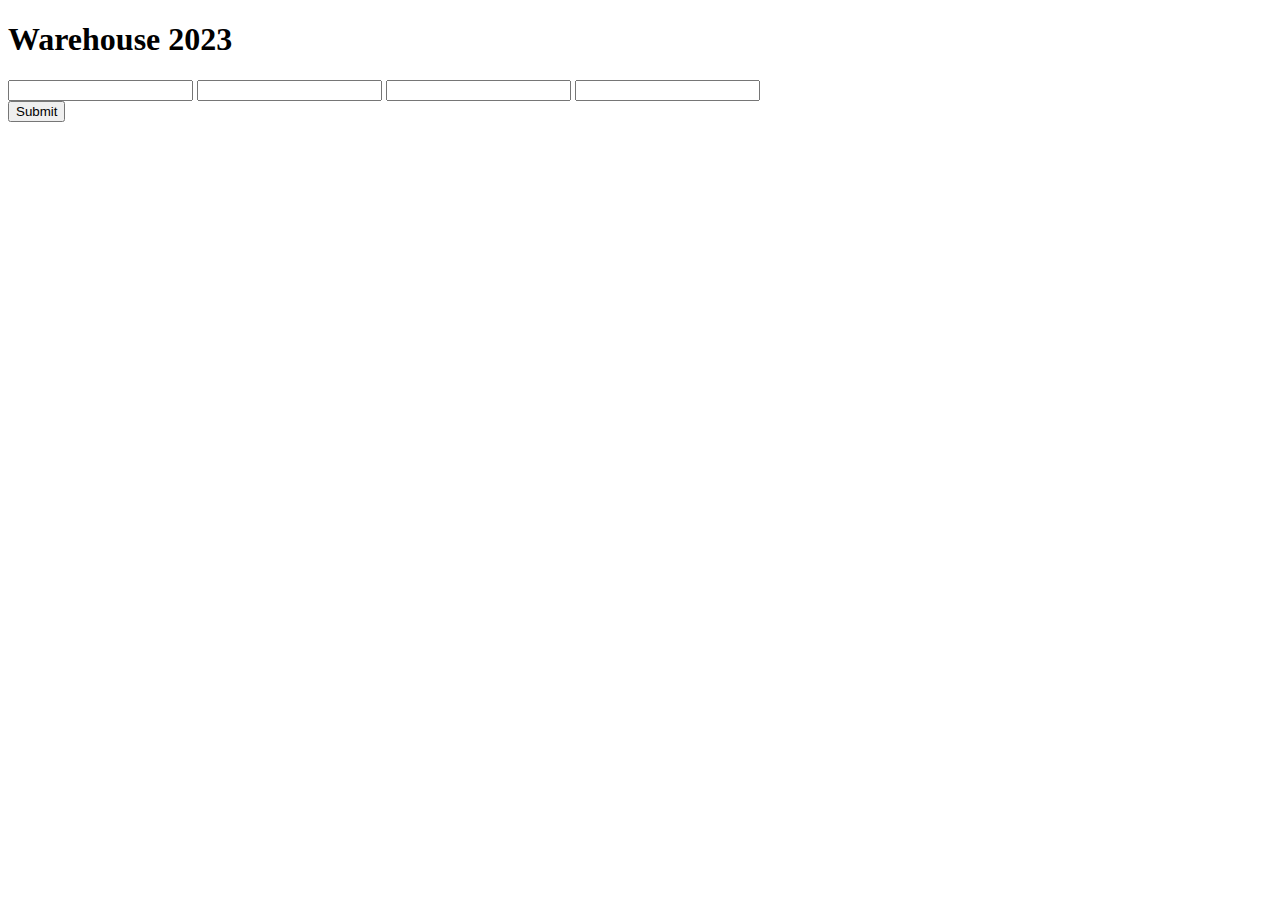
==== sws/2023/src/main/resources/index.html @ 39394d0a "Lab 1. Basic functionality and template processor" ====
<!DOCTYPE html>
<html lang="en">
<head>
    <meta charset="UTF-8">
    <title>Warehouse 2023</title>
</head>
<body>
<h1>Warehouse 2023</h1>
<form method="post" action="/add">
    <input type="text" name="name" value="">
    <input type="text" name="desc" value="">
    <input type="text" name="serial" value="">
    <input type="number" name="quantity" value="">
    <br>
    <input type="submit">
</form>
<productData />
</body>
</html>
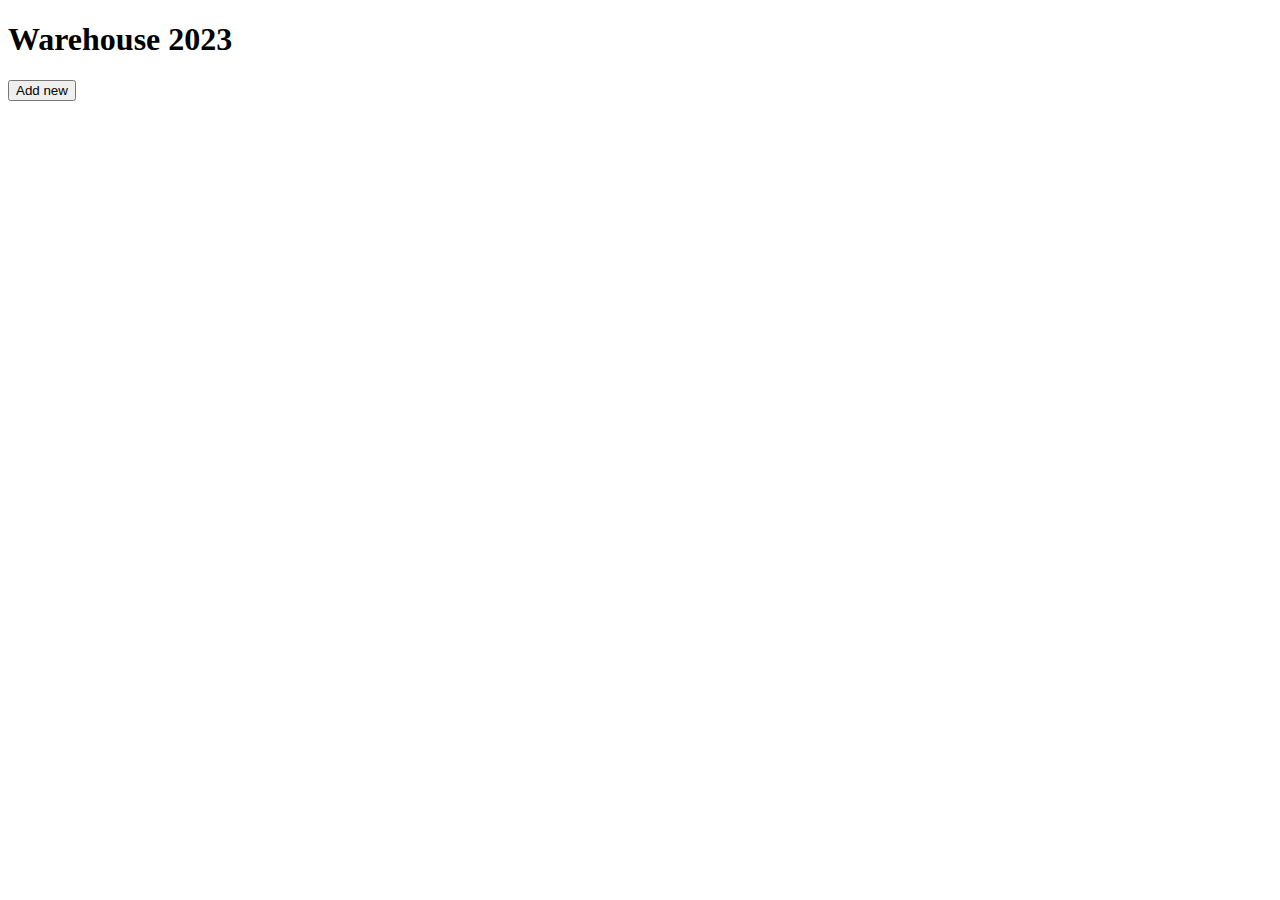
==== commit fa5293ff: "Moving files around and adding logging" ====
--- a/sws/2023/src/main/resources/index.html
+++ b/sws/2023/src/main/resources/index.html
@@ -3,17 +3,14 @@
 <head>
     <meta charset="UTF-8">
     <title>Warehouse 2023</title>
+    <link href="https://cdn.jsdelivr.net/npm/bootstrap@5.3.2/dist/css/bootstrap.min.css" rel="stylesheet" integrity="sha384-T3c6CoIi6uLrA9TneNEoa7RxnatzjcDSCmG1MXxSR1GAsXEV/Dwwykc2MPK8M2HN" crossorigin="anonymous">
 </head>
 <body>
 <h1>Warehouse 2023</h1>
-<form method="post" action="/add">
-    <input type="text" name="name" value="">
-    <input type="text" name="desc" value="">
-    <input type="text" name="serial" value="">
-    <input type="number" name="quantity" value="">
-    <br>
-    <input type="submit">
+<form method="GET" action="/add">
+    <button type="submit" class="btn btn-primary">Add new</button>
 </form>
 <productData />
+<script src="https://cdn.jsdelivr.net/npm/bootstrap@5.3.2/dist/js/bootstrap.bundle.min.js" integrity="sha384-C6RzsynM9kWDrMNeT87bh95OGNyZPhcTNXj1NW7RuBCsyN/o0jlpcV8Qyq46cDfL" crossorigin="anonymous"></script>
 </body>
 </html>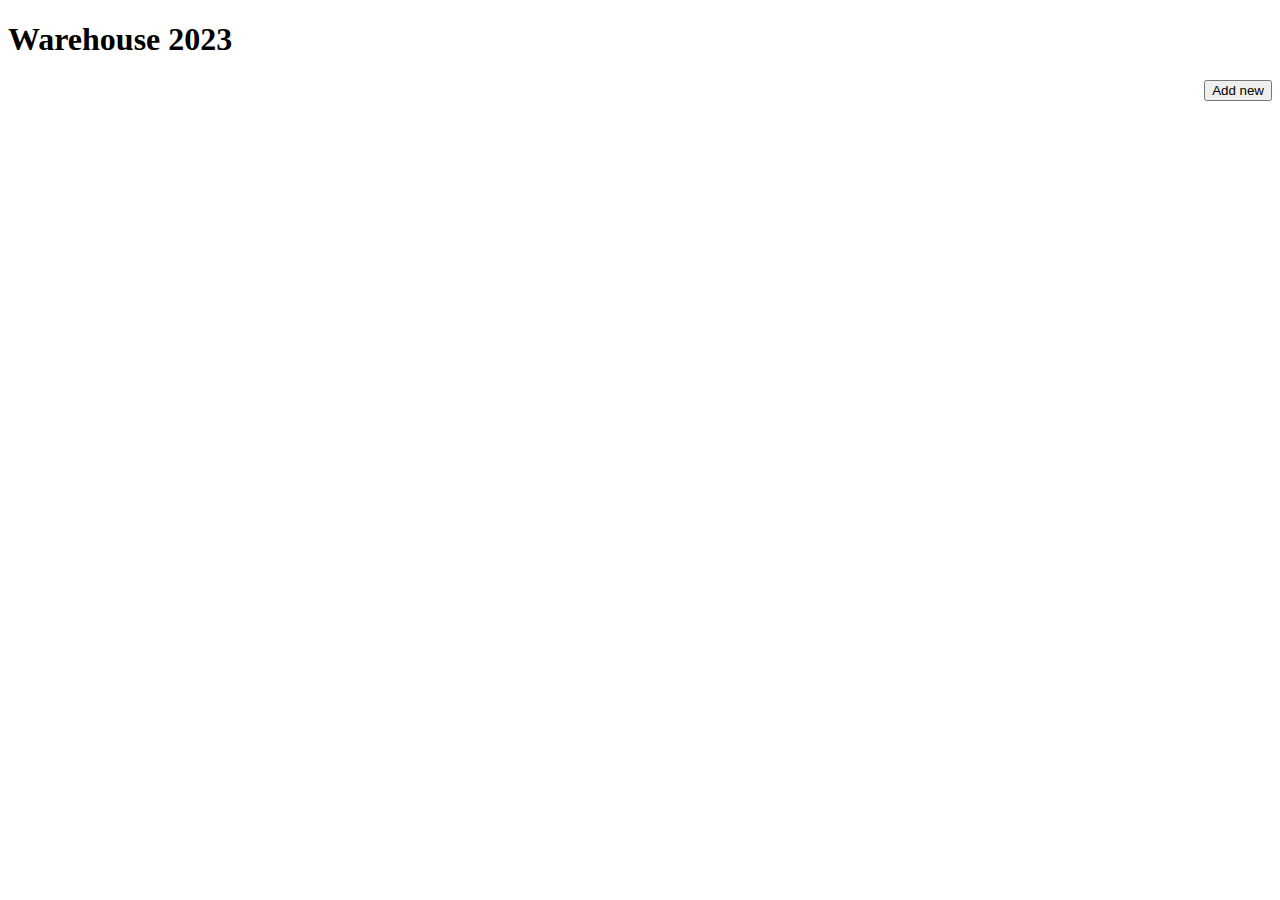
==== commit 93b7eedb: "More logging" ====
--- a/sws/2023/src/main/resources/index.html
+++ b/sws/2023/src/main/resources/index.html
@@ -3,14 +3,24 @@
 <head>
     <meta charset="UTF-8">
     <title>Warehouse 2023</title>
-    <link href="https://cdn.jsdelivr.net/npm/bootstrap@5.3.2/dist/css/bootstrap.min.css" rel="stylesheet" integrity="sha384-T3c6CoIi6uLrA9TneNEoa7RxnatzjcDSCmG1MXxSR1GAsXEV/Dwwykc2MPK8M2HN" crossorigin="anonymous">
+    <link href="https://cdn.jsdelivr.net/npm/bootstrap@5.3.2/dist/css/bootstrap.min.css" rel="stylesheet"
+          integrity="sha384-T3c6CoIi6uLrA9TneNEoa7RxnatzjcDSCmG1MXxSR1GAsXEV/Dwwykc2MPK8M2HN" crossorigin="anonymous">
+    <style>
+        #addForm {
+            float: right;
+        }
+    </style>
 </head>
 <body>
 <h1>Warehouse 2023</h1>
-<form method="GET" action="/add">
-    <button type="submit" class="btn btn-primary">Add new</button>
-</form>
+<div id="addForm">
+    <form method="GET" action="/add">
+        <button type="submit" class="btn btn-primary">Add new</button>
+    </form>
+</div>
 <productData />
-<script src="https://cdn.jsdelivr.net/npm/bootstrap@5.3.2/dist/js/bootstrap.bundle.min.js" integrity="sha384-C6RzsynM9kWDrMNeT87bh95OGNyZPhcTNXj1NW7RuBCsyN/o0jlpcV8Qyq46cDfL" crossorigin="anonymous"></script>
+<script src="https://cdn.jsdelivr.net/npm/bootstrap@5.3.2/dist/js/bootstrap.bundle.min.js"
+        integrity="sha384-C6RzsynM9kWDrMNeT87bh95OGNyZPhcTNXj1NW7RuBCsyN/o0jlpcV8Qyq46cDfL"
+        crossorigin="anonymous"></script>
 </body>
 </html>